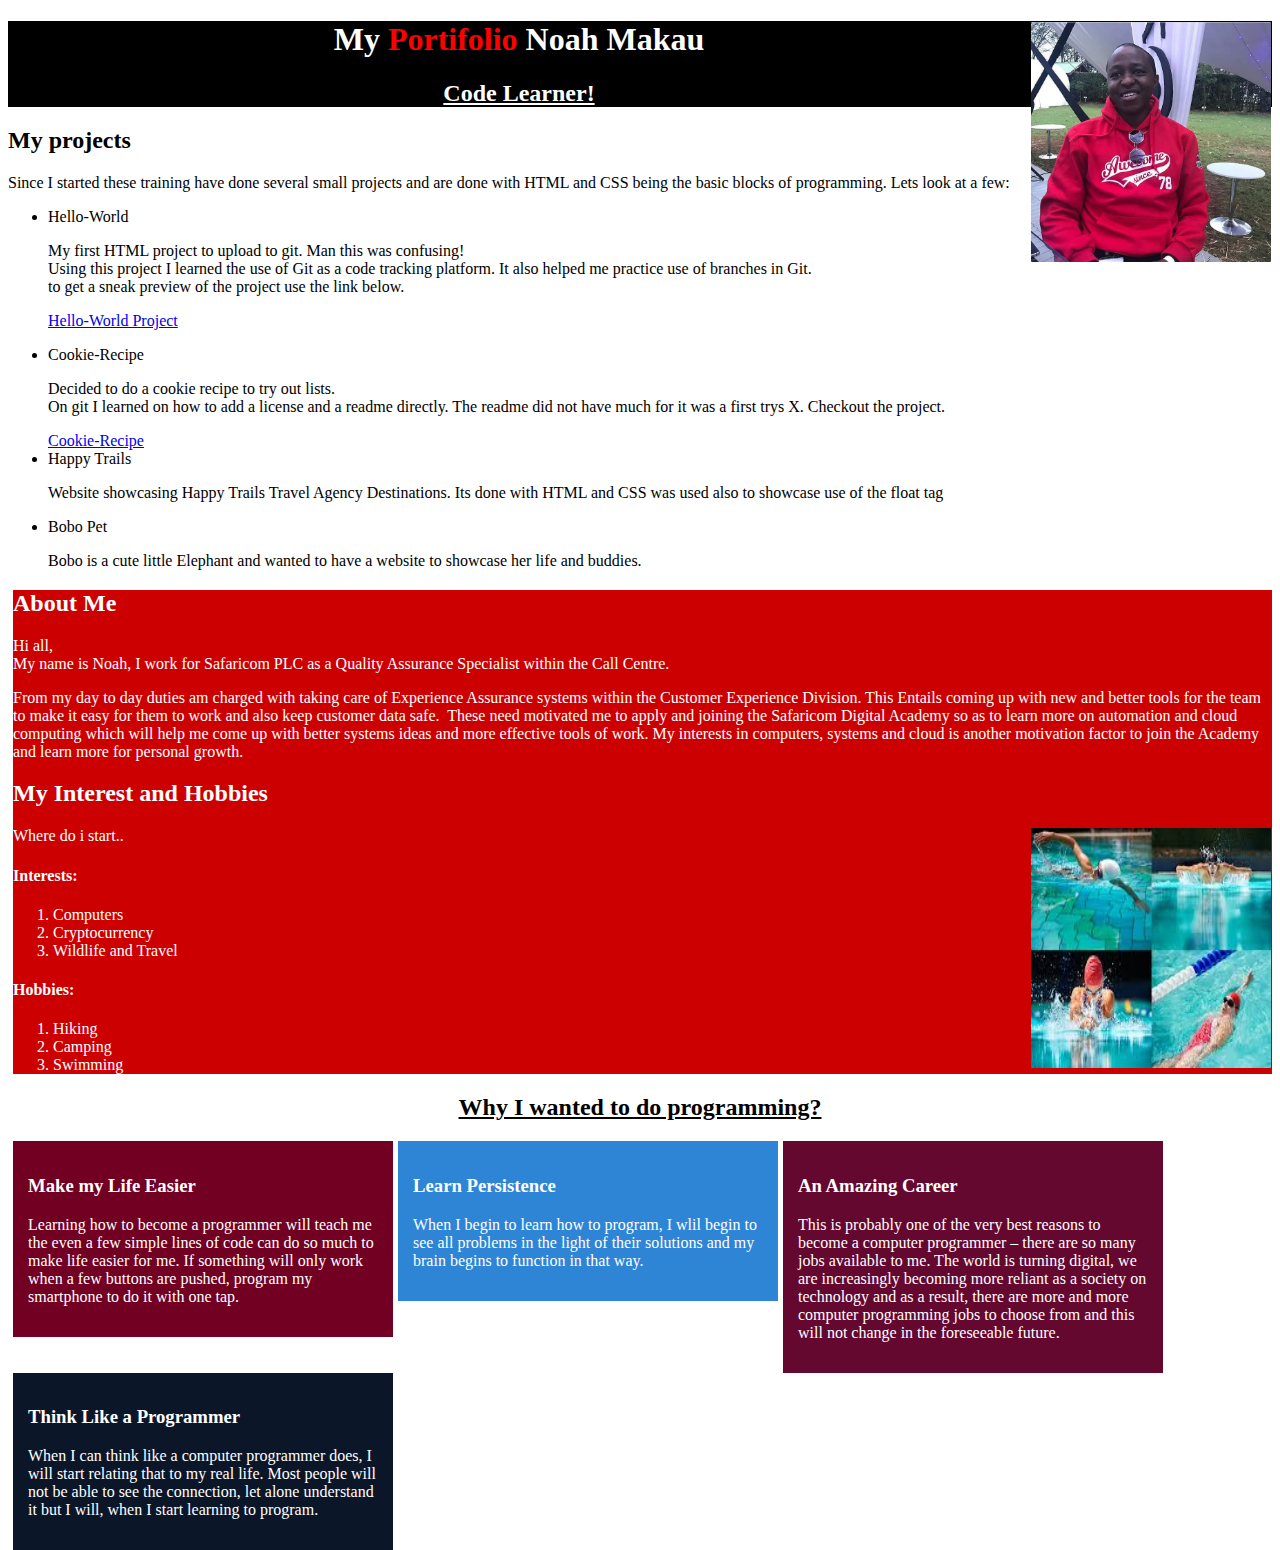
==== my-portfolio.html @ fd470720 "added link to cookie-recipe" ====
<!DOCTYPE html>
<html lang="en">
<head>
  <meta charset="UTF-8">
  <meta name="viewport" content="width=device-width, initial-scale=1.0">
  <meta http-equiv="X-UA-Compatible" content="ie=edge">
  <title>Noah's Portfolio</title>
  <link rel="stylesheet" href="css/styles.css" type="text/css">
</head>
<body>
  <div class="header">
    <img <span id="pic" src="images/noah.jpg" alt="Noah Makau" width="240px" height="240px"</span>
    <h1>My <span id="Portfolio">Portifolio</span> Noah Makau</h1>
    <h2 class="h2">Code Learner!</h2>
  </div>

<div id="projects">
  <h2>My projects</h2>
  <p>Since I started these training have done several small projects and are done with HTML and CSS being the basic blocks of programming. Lets look at a few:</p>
  <ul>
    <li>Hello-World</li>
    <p>My first HTML project to upload to git. Man this was confusing! <br> Using this project I learned the use of Git as a code tracking platform. It also helped me practice use of branches in Git. <br> to get a sneak preview of the project use the link below.</p>
    <p><a href="https://github.com/nkmakau/hello-world"><span id="link">Hello-World Project</span></a></p>

    <li>Cookie-Recipe</li>
    <p>Decided to do a cookie recipe to try out lists. <br> On git I learned on how to add a license and a readme directly. The readme did not have much for it was a first trys X. Checkout the project.</p>
    <a href="https://github.com/nkmakau/cookie-recipe">Cookie-Recipe</a>

    <li>Happy Trails</li>
    <p>Website showcasing Happy Trails Travel Agency Destinations. Its done with HTML and CSS was used also to showcase use of the float tag</p>
    <li>Bobo Pet</li>
    <p>Bobo is a cute little Elephant and wanted to have a website to showcase her life and buddies.</p>
  </ul>

</div>

  <div id="about">
    <h2><span id="abouts">About Me</span></h2>
    <p>Hi all, <br> My name is Noah, I work for Safaricom PLC as a Quality Assurance Specialist within the Call Centre.</p>
    <p>From my day to day duties am charged with taking care of Experience Assurance systems within the Customer Experience Division. This Entails coming up with new and better tools for the team to make it easy for them to work and also keep customer data safe. 
      These need motivated me to apply and joining the Safaricom Digital Academy so as to learn more on automation and cloud computing which will help me come up with better systems ideas and more effective tools of work.
      My interests in computers, systems and cloud is another motivation factor to join the Academy and learn more for personal growth.</p>
    <h2>My Interest and Hobbies</h2>
    <p>Where do i start..
    <img <span id="pic" src="images/swimming.jpeg" alt="Swimming" width= "240px" height="240px"</span>
    </p>
<div>
    <h4>Interests:</h4>
    <ol>
      <li>Computers</li>
      <li>Cryptocurrency</li>
      <li>Wildlife and Travel</li>
</div>
<div>
      <h4>Hobbies:</h4>
      <ol>
        <li>Hiking</li>
        <li>Camping</li>
        <li>Swimming</li>
      </ol>
    </ol>
</div>
</div>
    <h2 class="h2">Why I wanted to do programming?</h2>
    <div id="aboutz" class="column">
      <h3>Make my Life Easier</h3>
      <p>Learning how to become a programmer will teach me the even a few simple lines of code can do so much to make life easier for me. If something will only work when a few buttons are pushed, program my smartphone to do it with one tap. </p>
    </div>

    <div id="abouty" class="column">
      <h3 >Learn Persistence</h3>
      <p>When I begin to learn how to program, I wlil begin to see all problems in the light of their solutions and my brain begins to function in that way. </p>
    </div>

    <div id="aboutw" class="column">
      <h3>An Amazing Career</h3>
      <p>This is probably one of the very best reasons to become a computer programmer – there are so many jobs available to me. The world is turning digital, we are increasingly becoming more reliant as a society on technology and as a result, there are more and more computer programming jobs to choose from and this will not change in the foreseeable future.</p>
    </div>

    <div id="aboute" class="column">
      <h3>Think Like a Programmer</h3>
      <p>When I can think like a computer programmer does, I will start relating that to my real life. Most people will not be able to see the connection, let alone understand it but I will, when I start learning to program.</p>
    </div>



</body>
</html>
---- css/styles.css ----
.header{
  background-color: #000000;
  color: #ffffff;
  text-align: center;
}
#Portfolio{
  color: red;
  text-decoration-style: wavy;
}
#pic{
  float: right;
  padding: 1px;
  border-radius: 2px
}
#pics{
  float: left;
  padding: 1px;
  border-radius: 2px
}
.h2{
  text-decoration: underline;
  text-align: center;
}
#about{
  background-color: #cc0000;
  color: white;
  margin-left: 5px;
}
#abouts{
  text-decoration-style: double;
  text-align: justify;
}
.column {
    width: 350px;
    float: left;
    padding: 15px;
  }
  #aboutw{
    background-color: #65082f;
    color: white;
    margin-left: 5px;
  }

  #aboute{
    background-color: #0c1629;
    color: white;
    margin-left: 5px;
  }
  #abouty{
    background-color: #2e84d5;
    color: white;
    margin-left: 5px;
  }

  #aboutz{
    background-color: #720022;
    color: white;
    margin-left: 5px;
  }
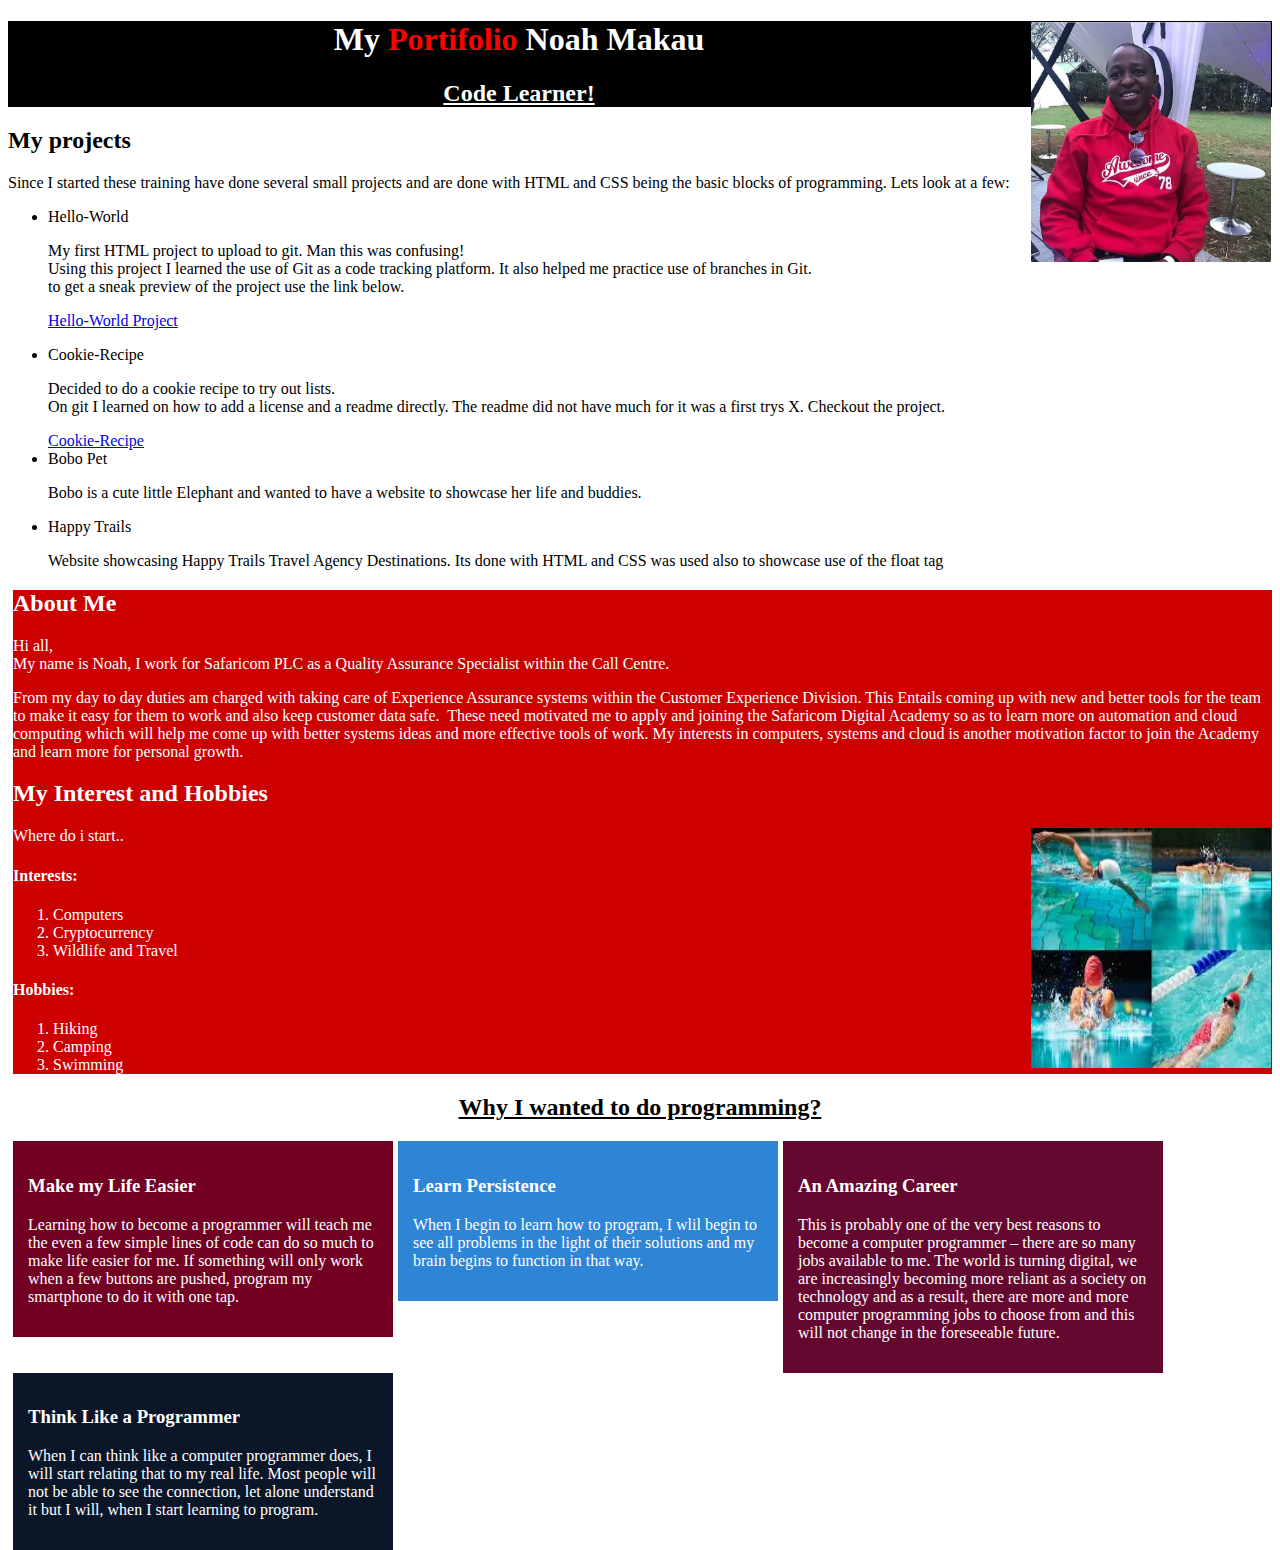
==== commit 86cc7186: "move bobo pet up" ====
--- a/my-portfolio.html
+++ b/my-portfolio.html
@@ -26,10 +26,11 @@
     <p>Decided to do a cookie recipe to try out lists. <br> On git I learned on how to add a license and a readme directly. The readme did not have much for it was a first trys X. Checkout the project.</p>
     <a href="https://github.com/nkmakau/cookie-recipe">Cookie-Recipe</a>
 
+    <li>Bobo Pet</li>
+    <p>Bobo is a cute little Elephant and wanted to have a website to showcase her life and buddies.</p>
+    
     <li>Happy Trails</li>
     <p>Website showcasing Happy Trails Travel Agency Destinations. Its done with HTML and CSS was used also to showcase use of the float tag</p>
-    <li>Bobo Pet</li>
-    <p>Bobo is a cute little Elephant and wanted to have a website to showcase her life and buddies.</p>
   </ul>
 
 </div>
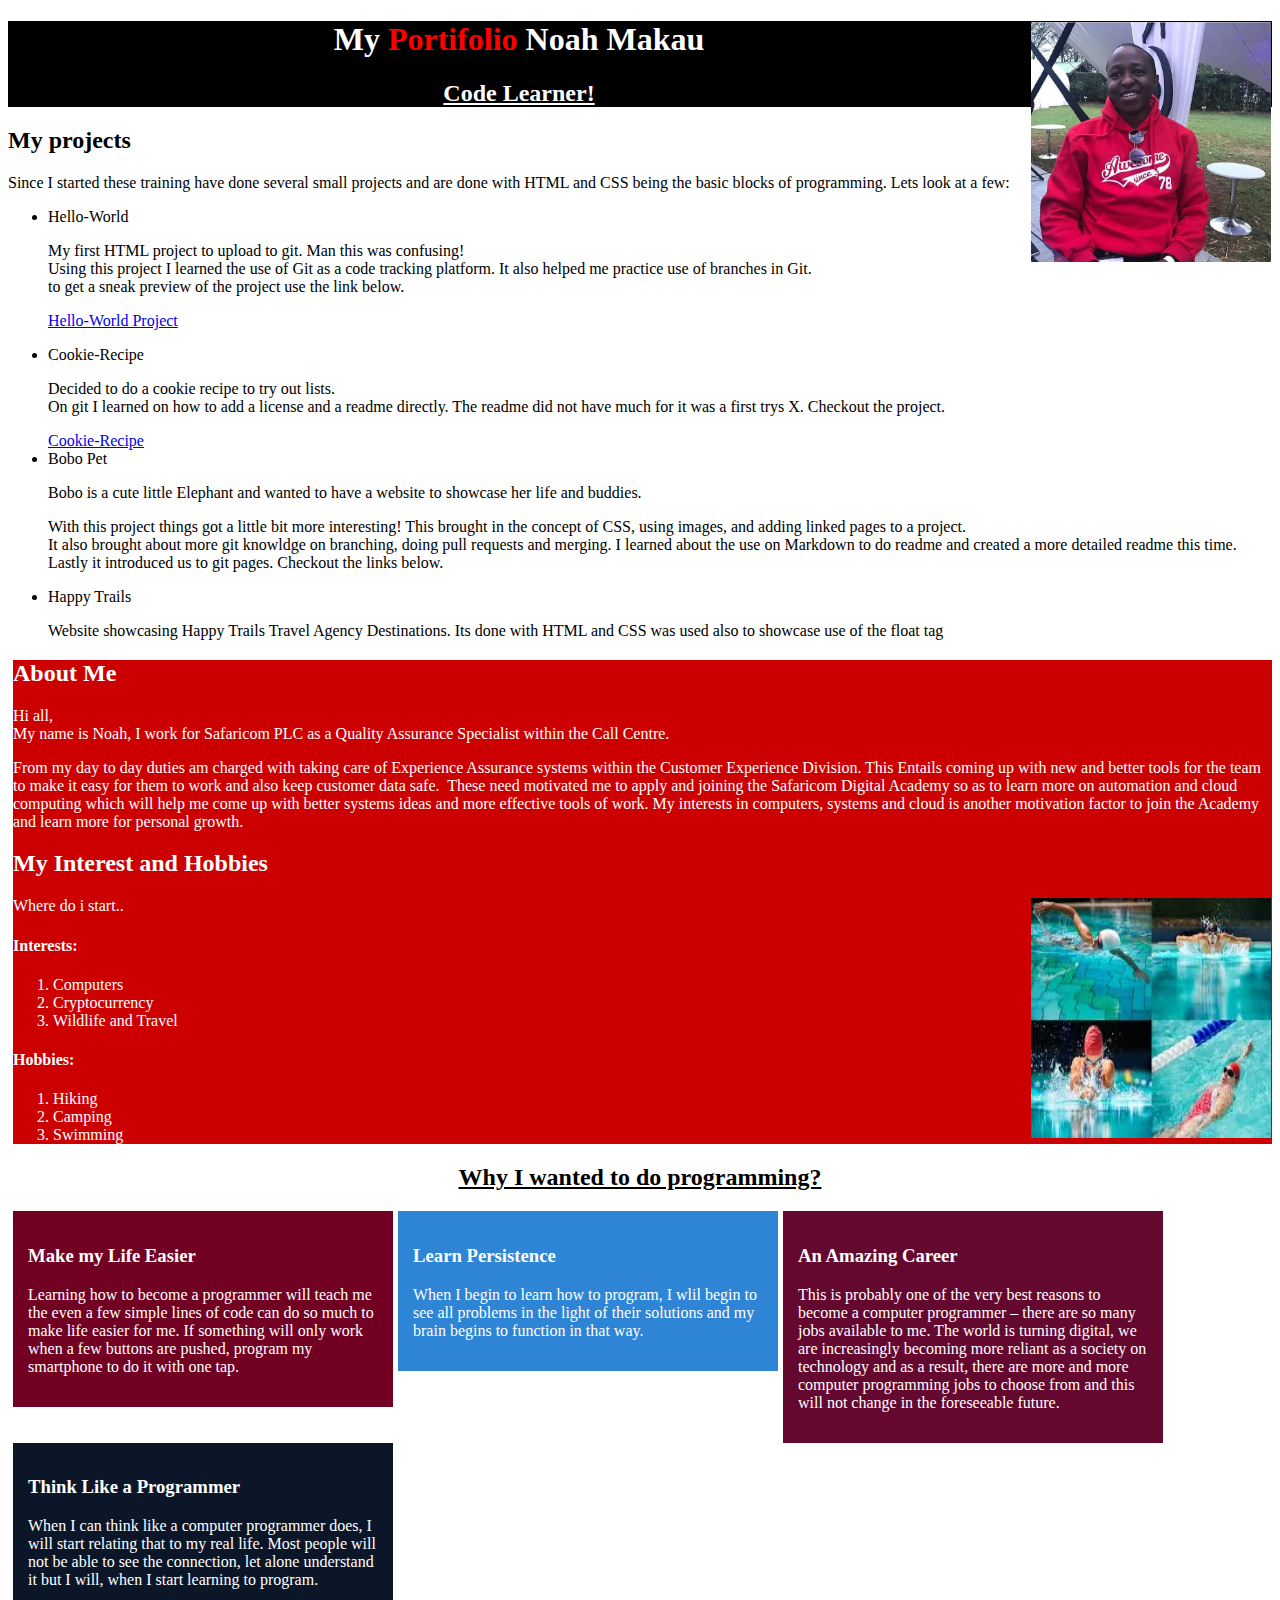
==== commit 01663767: "add content to bobo" ====
--- a/my-portfolio.html
+++ b/my-portfolio.html
@@ -28,7 +28,7 @@
 
     <li>Bobo Pet</li>
     <p>Bobo is a cute little Elephant and wanted to have a website to showcase her life and buddies.</p>
-    
+    <p>With this project things got a little bit more interesting! This brought in the concept of CSS, using images, and adding linked pages to a project. <br> It also brought about more git knowldge on branching, doing pull requests and merging. I learned about the use on Markdown to do readme and created a more detailed readme this time. <br> Lastly it introduced us to git pages. Checkout the links below.</p>
     <li>Happy Trails</li>
     <p>Website showcasing Happy Trails Travel Agency Destinations. Its done with HTML and CSS was used also to showcase use of the float tag</p>
   </ul>
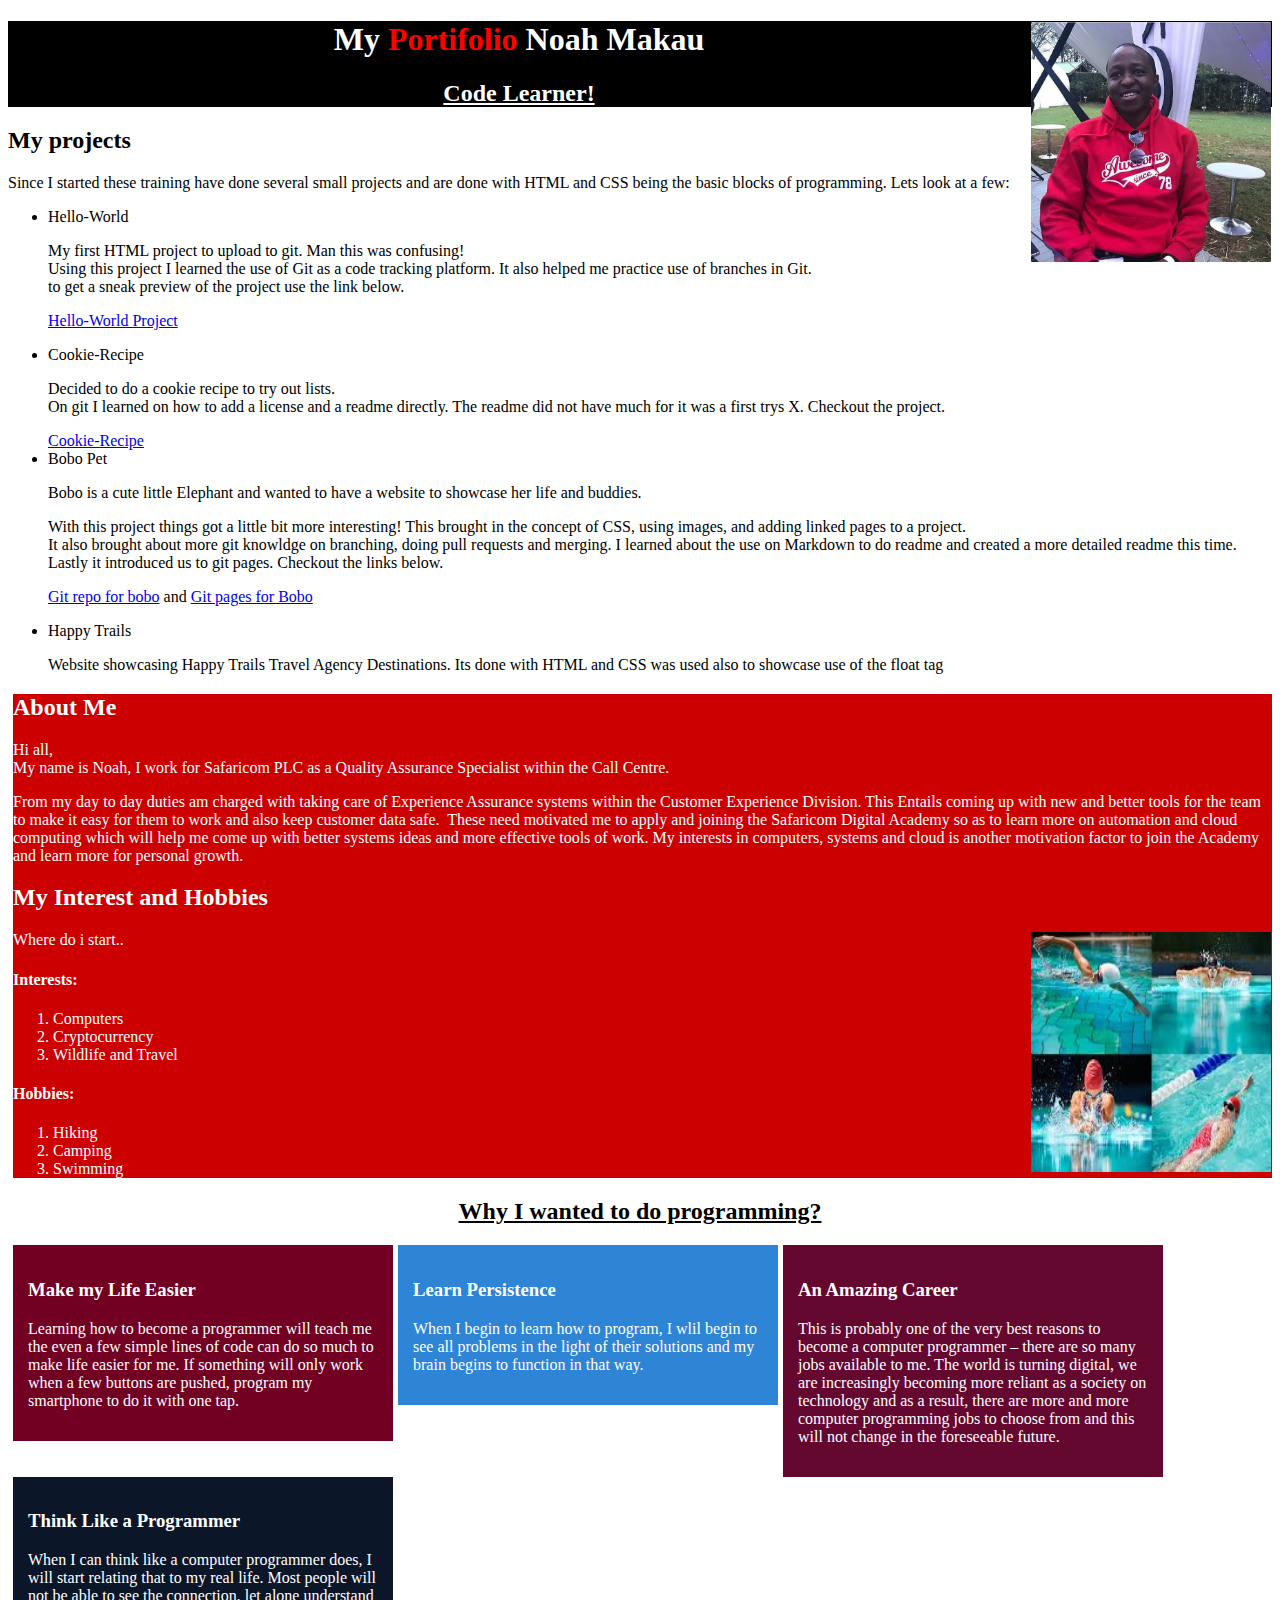
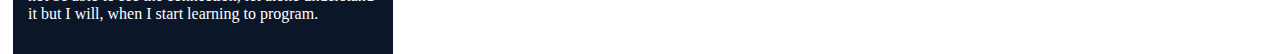
==== commit b643b05e: "add links for bobo" ====
--- a/my-portfolio.html
+++ b/my-portfolio.html
@@ -29,6 +29,8 @@
     <li>Bobo Pet</li>
     <p>Bobo is a cute little Elephant and wanted to have a website to showcase her life and buddies.</p>
     <p>With this project things got a little bit more interesting! This brought in the concept of CSS, using images, and adding linked pages to a project. <br> It also brought about more git knowldge on branching, doing pull requests and merging. I learned about the use on Markdown to do readme and created a more detailed readme this time. <br> Lastly it introduced us to git pages. Checkout the links below.</p>
+    <p><a href="https://github.com/nkmakau/bobo-pet">Git repo for bobo</a> and <a href="https://nkmakau.github.io/bobo-pet/">Git pages for Bobo</a></p>
+
     <li>Happy Trails</li>
     <p>Website showcasing Happy Trails Travel Agency Destinations. Its done with HTML and CSS was used also to showcase use of the float tag</p>
   </ul>
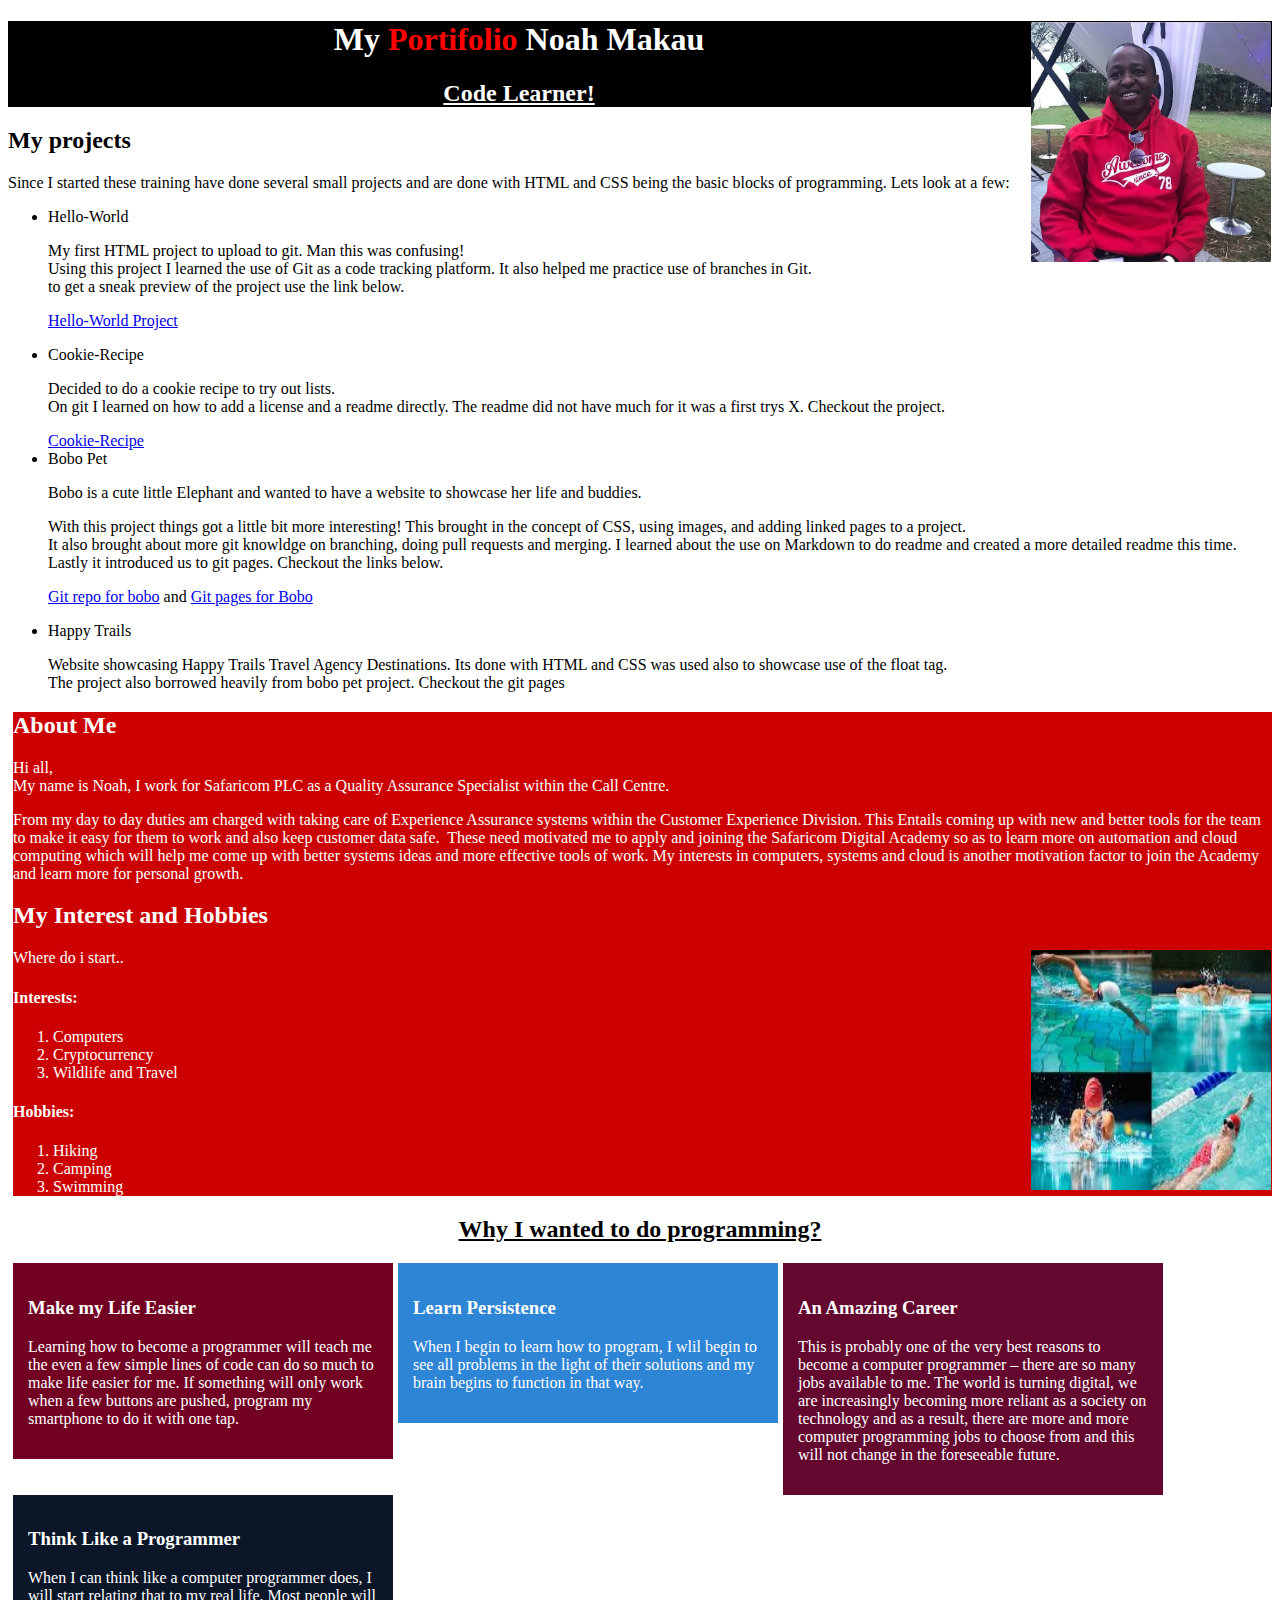
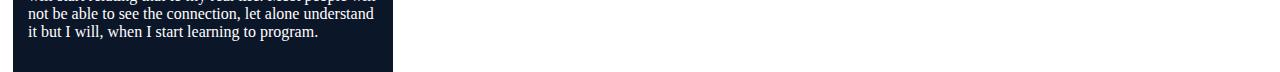
==== commit 6dd99880: "add content for happy trail" ====
--- a/my-portfolio.html
+++ b/my-portfolio.html
@@ -32,7 +32,8 @@
     <p><a href="https://github.com/nkmakau/bobo-pet">Git repo for bobo</a> and <a href="https://nkmakau.github.io/bobo-pet/">Git pages for Bobo</a></p>
 
     <li>Happy Trails</li>
-    <p>Website showcasing Happy Trails Travel Agency Destinations. Its done with HTML and CSS was used also to showcase use of the float tag</p>
+    <p>Website showcasing Happy Trails Travel Agency Destinations. Its done with HTML and CSS was used also to showcase use of the float tag. <br> The project also borrowed heavily from bobo pet project. Checkout the git pages</p>
+    
   </ul>
 
 </div>
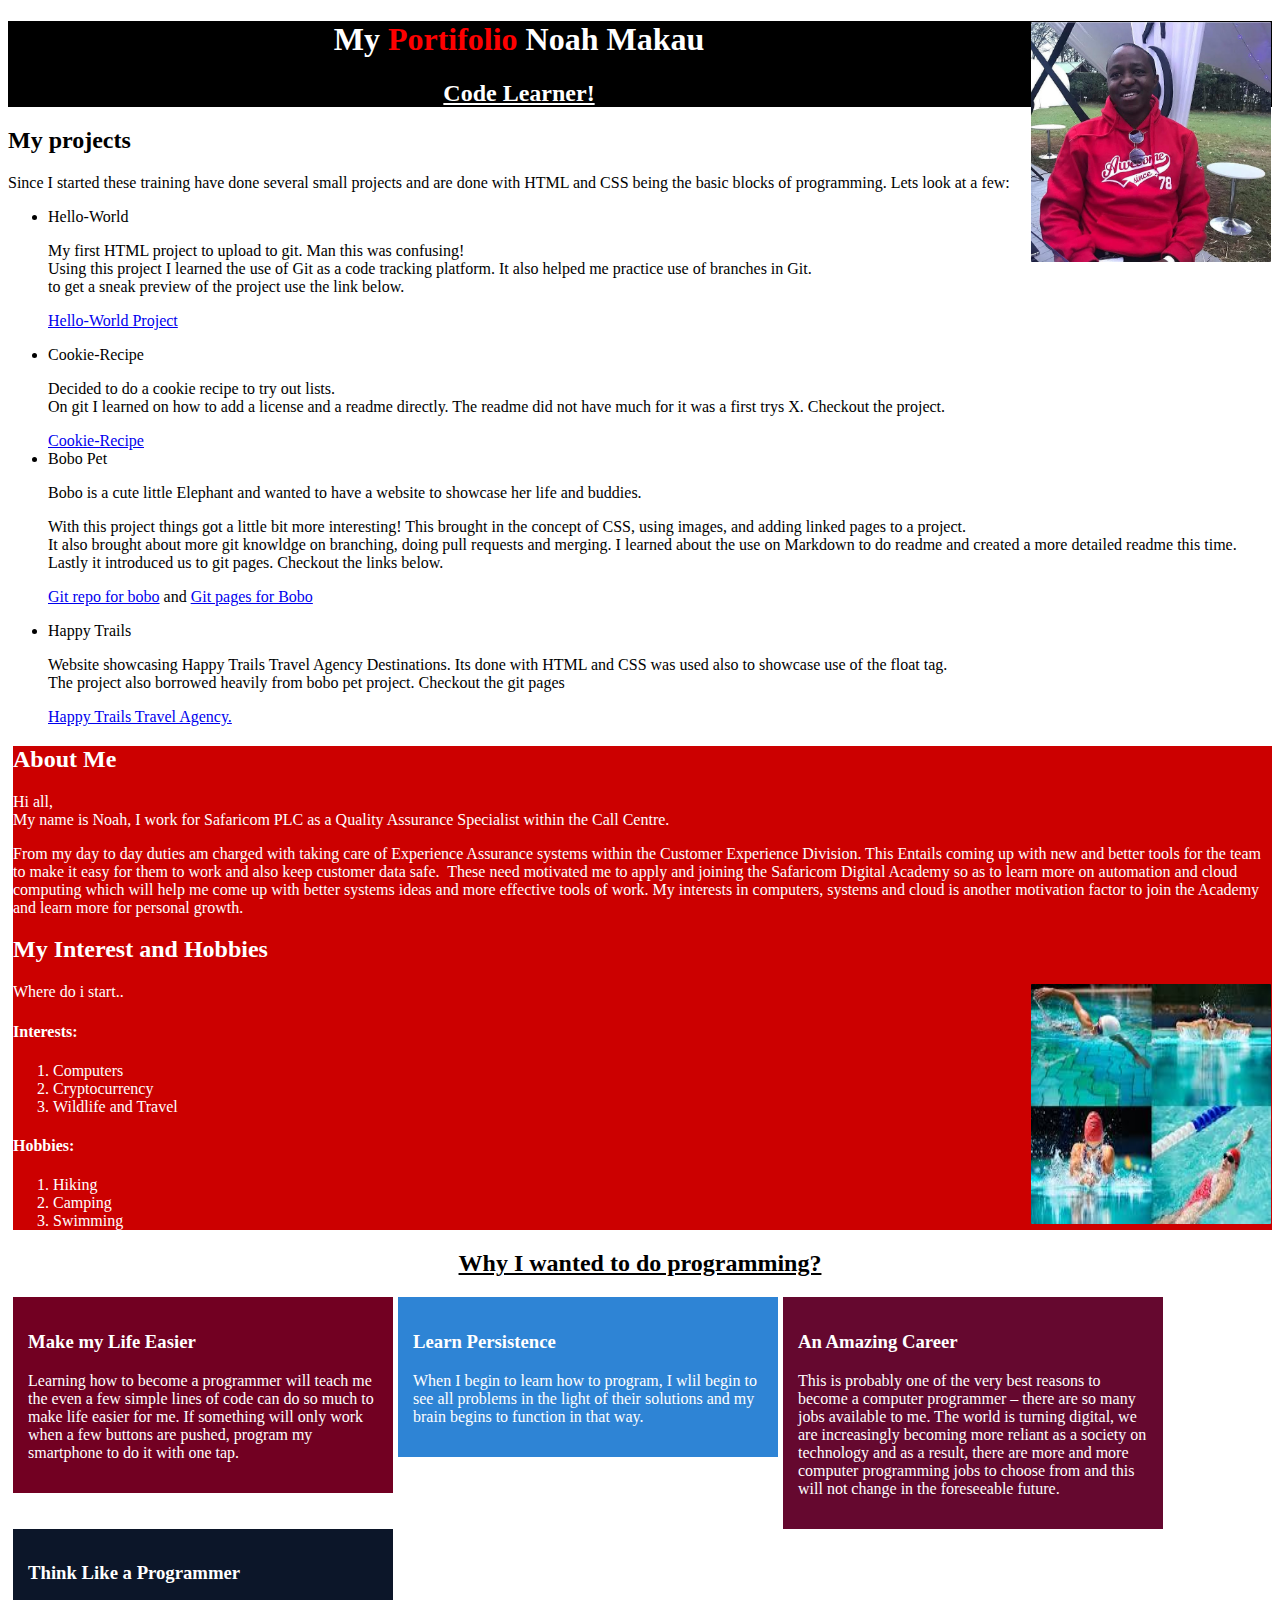
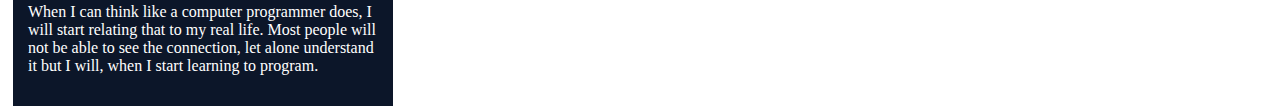
==== commit 478b3afe: "add style for list" ====
--- a/my-portfolio.html
+++ b/my-portfolio.html
@@ -20,20 +20,20 @@
   <ul>
     <li>Hello-World</li>
     <p>My first HTML project to upload to git. Man this was confusing! <br> Using this project I learned the use of Git as a code tracking platform. It also helped me practice use of branches in Git. <br> to get a sneak preview of the project use the link below.</p>
-    <p><a href="https://github.com/nkmakau/hello-world"><span id="link">Hello-World Project</span></a></p>
+    <p><a href="https://github.com/nkmakau/hello-world" target="_blank"><span id="link">Hello-World Project</span></a></p>
 
     <li>Cookie-Recipe</li>
     <p>Decided to do a cookie recipe to try out lists. <br> On git I learned on how to add a license and a readme directly. The readme did not have much for it was a first trys X. Checkout the project.</p>
-    <a href="https://github.com/nkmakau/cookie-recipe">Cookie-Recipe</a>
+    <a href="https://github.com/nkmakau/cookie-recipe" target="_blank">Cookie-Recipe</a>
 
     <li>Bobo Pet</li>
     <p>Bobo is a cute little Elephant and wanted to have a website to showcase her life and buddies.</p>
     <p>With this project things got a little bit more interesting! This brought in the concept of CSS, using images, and adding linked pages to a project. <br> It also brought about more git knowldge on branching, doing pull requests and merging. I learned about the use on Markdown to do readme and created a more detailed readme this time. <br> Lastly it introduced us to git pages. Checkout the links below.</p>
-    <p><a href="https://github.com/nkmakau/bobo-pet">Git repo for bobo</a> and <a href="https://nkmakau.github.io/bobo-pet/">Git pages for Bobo</a></p>
+    <p><a href="https://github.com/nkmakau/bobo-pet" target="_blank">Git repo for bobo</a> and <a href="https://nkmakau.github.io/bobo-pet/">Git pages for Bobo</a></p>
 
     <li>Happy Trails</li>
     <p>Website showcasing Happy Trails Travel Agency Destinations. Its done with HTML and CSS was used also to showcase use of the float tag. <br> The project also borrowed heavily from bobo pet project. Checkout the git pages</p>
-    
+    <a href="https://nkmakau.github.io/happy-trails/" target="_blank">Happy Trails Travel Agency.</a>
   </ul>
 
 </div>
--- a/css/styles.css
+++ b/css/styles.css
@@ -57,3 +57,7 @@
     color: white;
     margin-left: 5px;
   }
+.list{
+  text-align: justify;
+  color: green;
+}
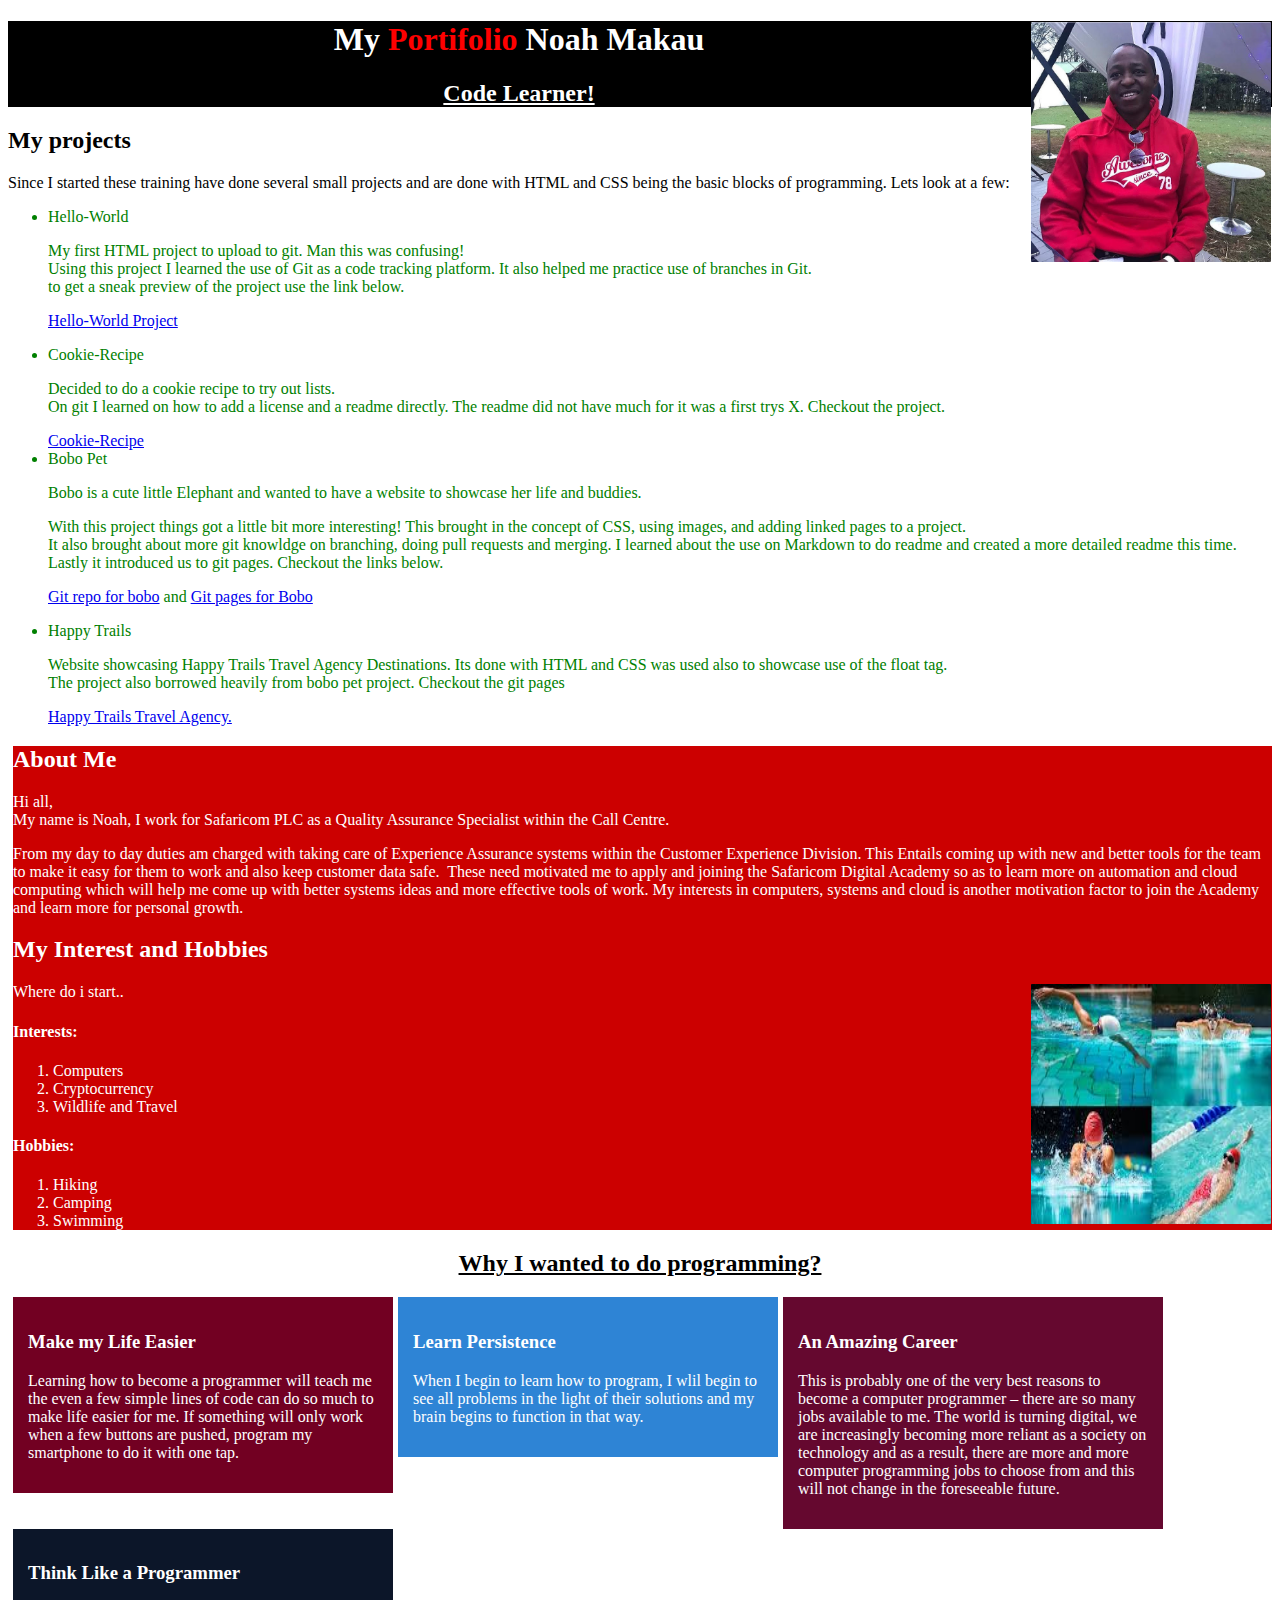
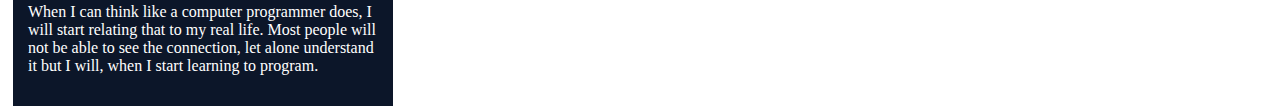
==== commit e1155cf7: "add style code to list" ====
--- a/my-portfolio.html
+++ b/my-portfolio.html
@@ -17,7 +17,7 @@
 <div id="projects">
   <h2>My projects</h2>
   <p>Since I started these training have done several small projects and are done with HTML and CSS being the basic blocks of programming. Lets look at a few:</p>
-  <ul>
+  <ul class="list">
     <li>Hello-World</li>
     <p>My first HTML project to upload to git. Man this was confusing! <br> Using this project I learned the use of Git as a code tracking platform. It also helped me practice use of branches in Git. <br> to get a sneak preview of the project use the link below.</p>
     <p><a href="https://github.com/nkmakau/hello-world" target="_blank"><span id="link">Hello-World Project</span></a></p>
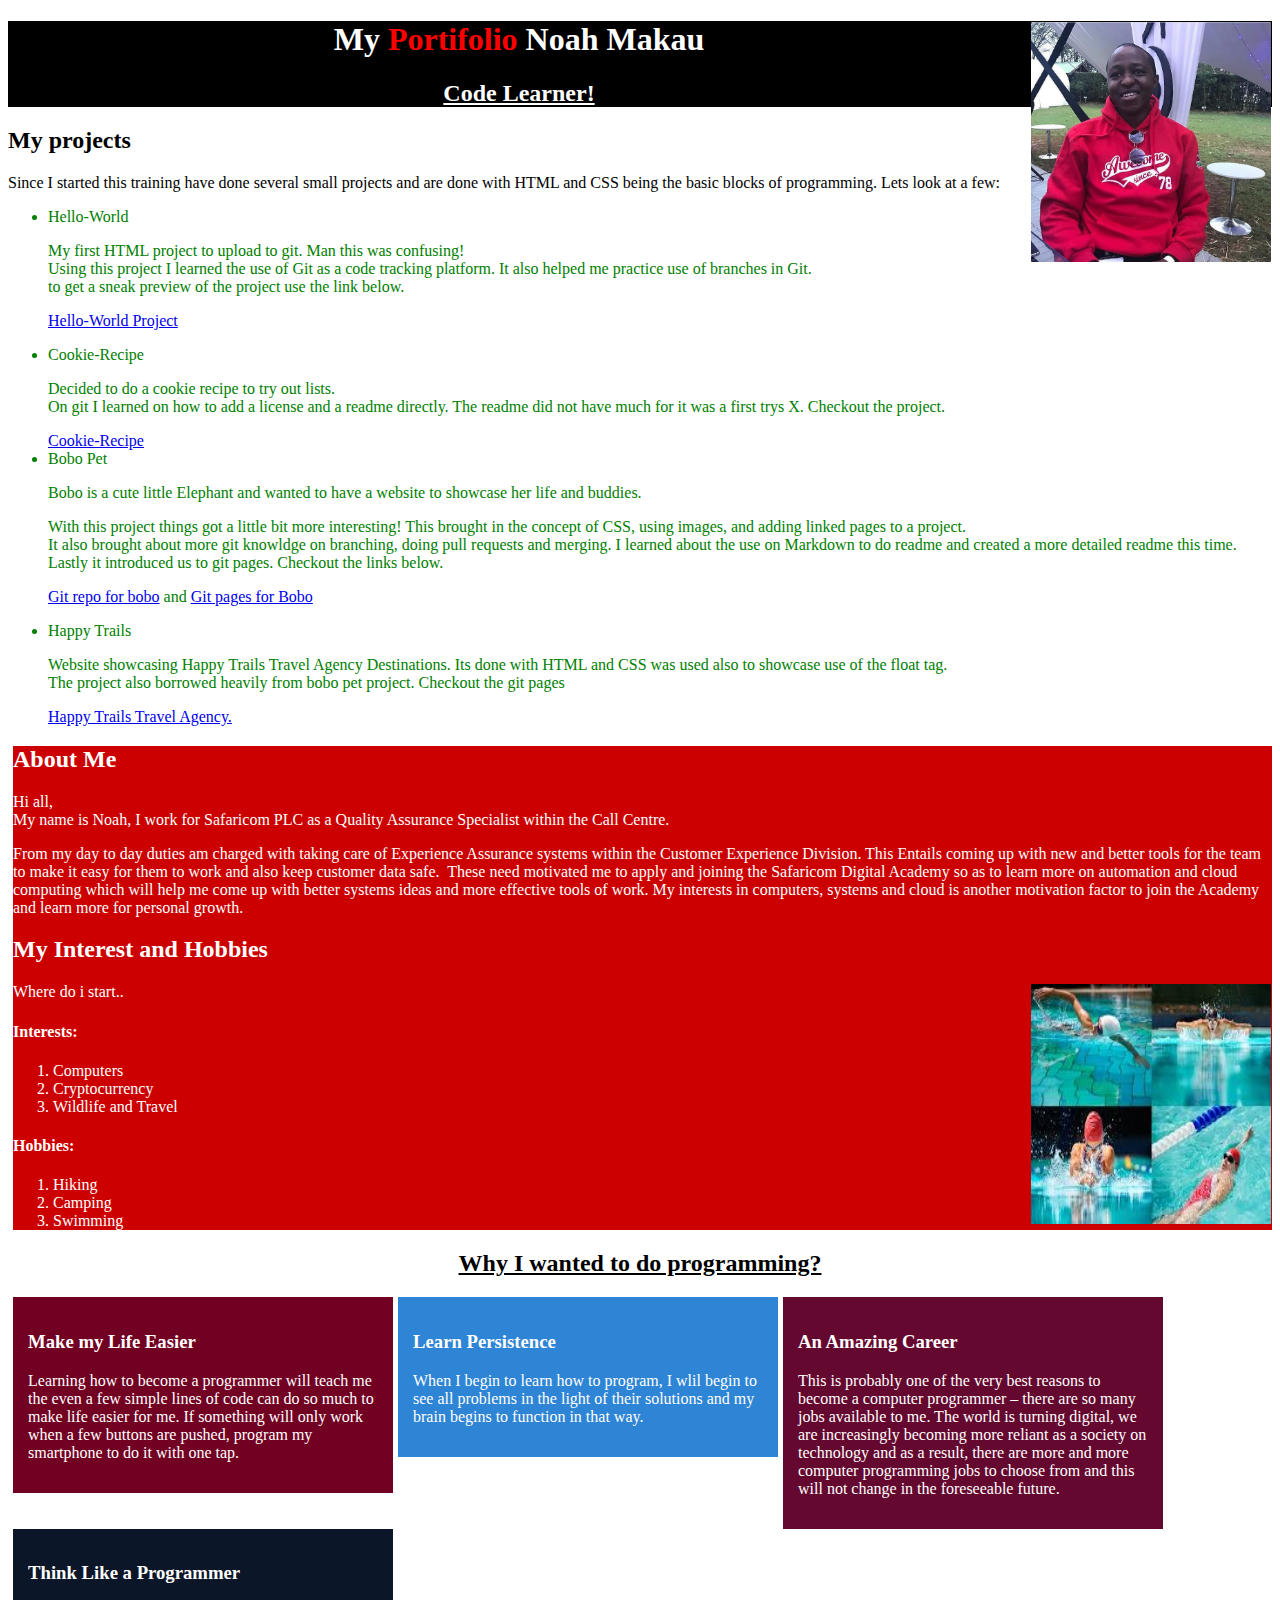
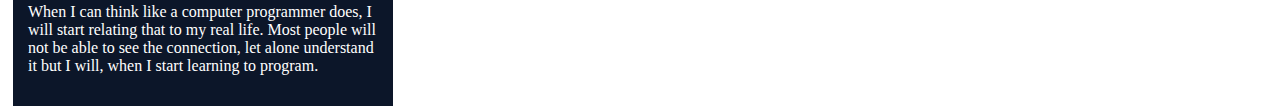
==== commit 47139dcd: "correct some error and wrong placed tags" ====
--- a/my-portfolio.html
+++ b/my-portfolio.html
@@ -16,7 +16,7 @@
 
 <div id="projects">
   <h2>My projects</h2>
-  <p>Since I started these training have done several small projects and are done with HTML and CSS being the basic blocks of programming. Lets look at a few:</p>
+  <p>Since I started this training have done several small projects and are done with HTML and CSS being the basic blocks of programming. Lets look at a few:</p>
   <ul class="list">
     <li>Hello-World</li>
     <p>My first HTML project to upload to git. Man this was confusing! <br> Using this project I learned the use of Git as a code tracking platform. It also helped me practice use of branches in Git. <br> to get a sneak preview of the project use the link below.</p>
@@ -54,6 +54,7 @@
       <li>Computers</li>
       <li>Cryptocurrency</li>
       <li>Wildlife and Travel</li>
+    </ol>
 </div>
 <div>
       <h4>Hobbies:</h4>
@@ -62,7 +63,7 @@
         <li>Camping</li>
         <li>Swimming</li>
       </ol>
-    </ol>
+
 </div>
 </div>
     <h2 class="h2">Why I wanted to do programming?</h2>
@@ -85,8 +86,5 @@
       <h3>Think Like a Programmer</h3>
       <p>When I can think like a computer programmer does, I will start relating that to my real life. Most people will not be able to see the connection, let alone understand it but I will, when I start learning to program.</p>
     </div>
-
-
-
 </body>
 </html>
